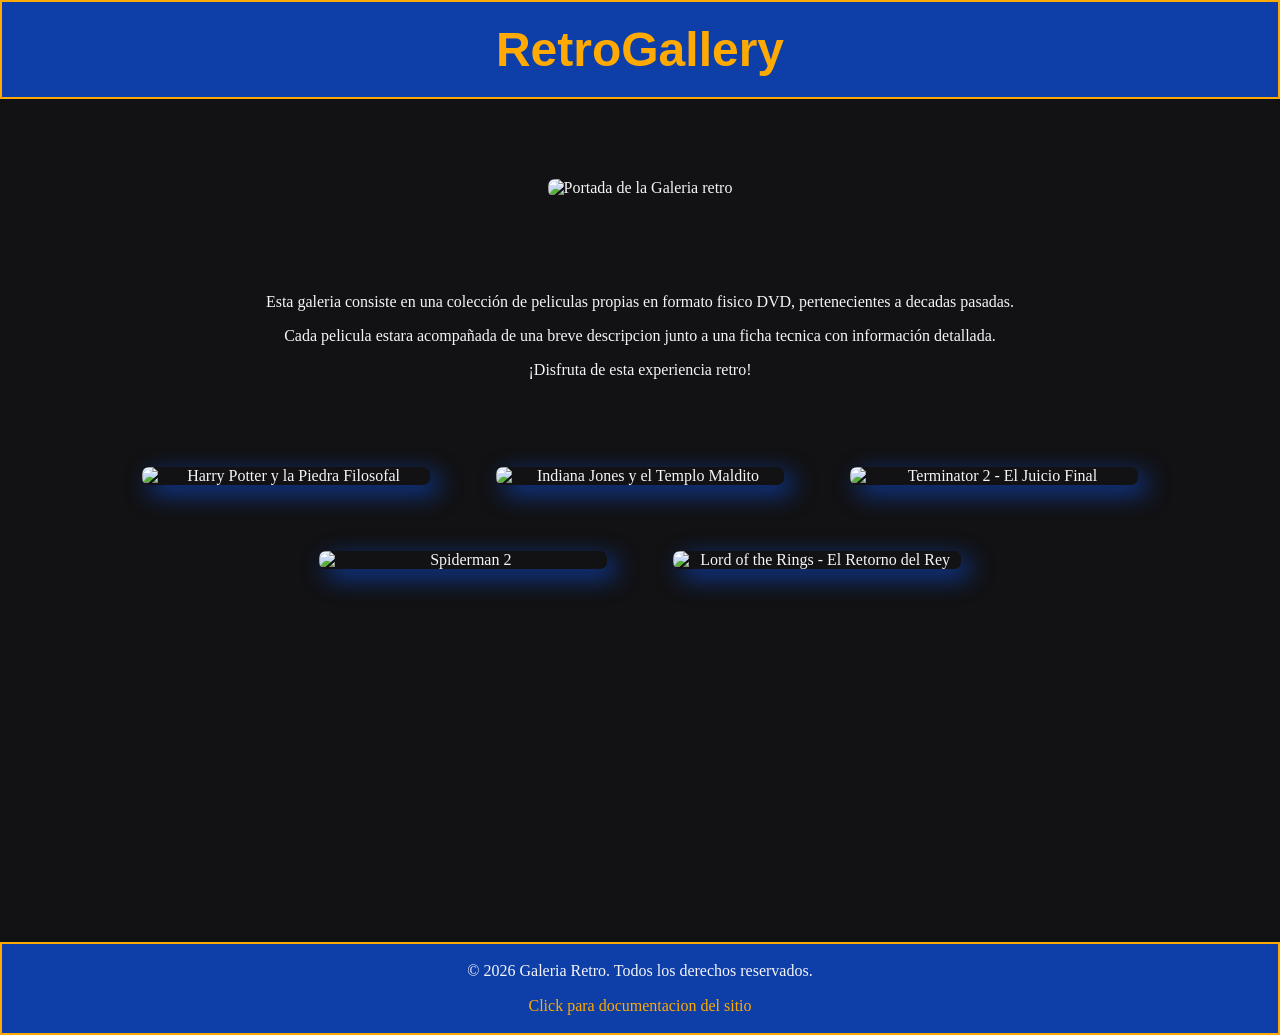
==== index.html @ 1fe37e6c "upgrade serio" ====
<!DOCTYPE html>
<html lang="es">
<head>
    <meta charset="UTF-8">
    <meta name="viewport" content="width=device-width, initial-scale=1.0">
    <title>Galeria Retro</title>
    <link rel="stylesheet" href="css/style.css">
</head>

<body>
    <header class="header">
        <nav class="nav">
            <h1>
                <a href="index.html" class="logo">RetroGallery</a>
            </h1>
        </nav>
    </header>
    <main class="main">
        <div class="portada">
            <img src="imgs/ARTvideoclub.jpg" alt="Portada de la Galeria retro">
        </div>
        <p>Esta galeria consiste en una colección de peliculas propias en formato fisico DVD, pertenecientes a decadas pasadas.</p>
        <p>Cada pelicula estara acompañada de una breve descripcion junto a una ficha tecnica con información detallada.</p>
        <p>¡Disfruta de esta experiencia retro!</p>
        <div class="contenedor-imagenes">
            <img src="imgs/harry.jpg" alt="Harry Potter y la Piedra Filosofal" class="img">
            <img src="imgs/indiana.jpg" alt="Indiana Jones y el Templo Maldito" class="img">
            <img src="imgs/terminator.jpg" alt="Terminator 2 - El Juicio Final" class="img">
            <img src="imgs/spiderman.jpg" alt="Spiderman 2" class="img">
            <img src="imgs/lotr.jpg" alt="Lord of the Rings - El Retorno del Rey" class="img">
        </div>
    </main>
    <footer class="footer">
        <div class="footer-content">
            <p>&copy; 2026 Galeria Retro. Todos los derechos reservados.</p>
            <a href="https://github.com/facuZ45/tarea-desarrollo-web/blob/main/README.md">Click para documentacion del sitio </a>
        </div>
    </footer>
</body>
</html>
---- css/style.css ----
/* Layout base */
body {
	display: flex;
	flex-direction: column;
	min-height: 115vh;
	margin: 0;
	padding: 0;
}

.main {
	flex: 1;
	background-color: #121214;
	color: #F5F5F7;
	text-align: center;
}

/* Encabezado y pie */
.header {
	border: 2px solid #FFA903;
	background-color: #0E3FA9;
	color: #FFA903;
	text-align: center;
	font-family: Impact, Haettenschweiler, "Arial Narrow Bold", sans-serif;
	font-size: 2rem;
    padding: 1.25rem;

    h1 {
        margin: 0;
    }

    a {
    text-decoration: none;
    color: inherit;
}

}

.footer {
	border: 2px solid #FFA903;
	background-color: #0E3FA9;
    padding: 1.10rem;
}

.footer-content {
    color: #F5F5F7;

    display: flex;
    flex-direction: column;
    align-items: center;
    gap: 1.12rem;

    a {
        color: #FFA903;
        text-decoration: none;
    }

    p {
        margin: 0;
    }
    
}

/* Imagen principal y galeria */
.portada img {
	width: 50%;
	margin: 5rem;
	border-radius: 7px;
}

.contenedor-imagenes {
	display: flex;
	flex-wrap: wrap;
	justify-content: center;
	max-width: 75rem;
	gap: 4.15rem;
	margin: 5.5rem auto;
    margin-bottom: 7.5rem;
}

.img {
	flex: 0 0 18rem;
	width: 18rem;
	border-radius: 7px;
	box-shadow: #0E3FA9 0.5rem 0.5rem 1.5rem;
}
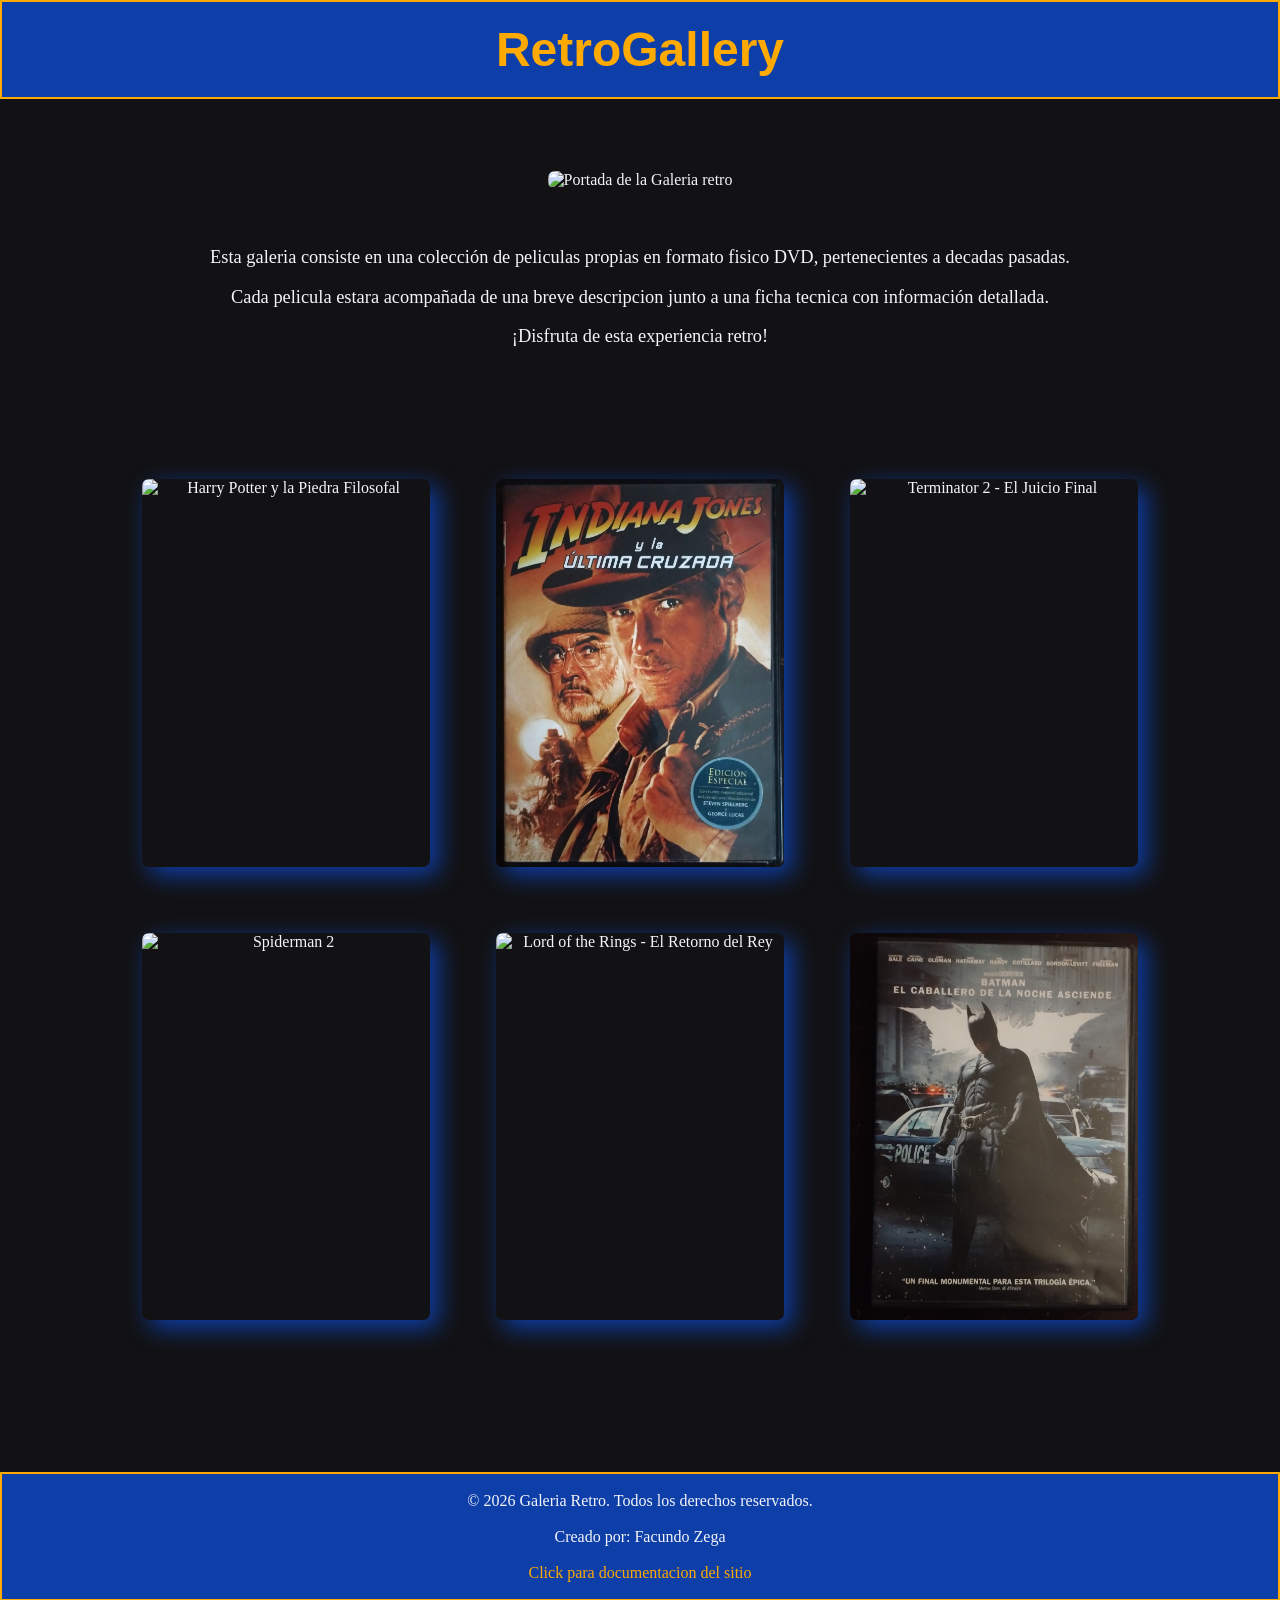
==== commit d9e26bab: "avance con distintos elementos" ====
--- a/index.html
+++ b/index.html
@@ -19,20 +19,24 @@
         <div class="portada">
             <img src="imgs/ARTvideoclub.jpg" alt="Portada de la Galeria retro">
         </div>
-        <p>Esta galeria consiste en una colección de peliculas propias en formato fisico DVD, pertenecientes a decadas pasadas.</p>
-        <p>Cada pelicula estara acompañada de una breve descripcion junto a una ficha tecnica con información detallada.</p>
-        <p>¡Disfruta de esta experiencia retro!</p>
+        <div class="texto">
+            <p>Esta galeria consiste en una colección de peliculas propias en formato fisico DVD, pertenecientes a decadas pasadas.</p>
+            <p>Cada pelicula estara acompañada de una breve descripcion junto a una ficha tecnica con información detallada.</p>
+            <p>¡Disfruta de esta experiencia retro!</p>
+        </div>
         <div class="contenedor-imagenes">
             <img src="imgs/harry.jpg" alt="Harry Potter y la Piedra Filosofal" class="img">
-            <img src="imgs/indiana.jpg" alt="Indiana Jones y el Templo Maldito" class="img">
+            <img src="imgs/indiana.jpg" alt="Indiana Jones y la Ultima Cruzada" class="img">
             <img src="imgs/terminator.jpg" alt="Terminator 2 - El Juicio Final" class="img">
             <img src="imgs/spiderman.jpg" alt="Spiderman 2" class="img">
             <img src="imgs/lotr.jpg" alt="Lord of the Rings - El Retorno del Rey" class="img">
+            <img src="imgs/batman.jpg" alt="Batman - El Caballero de la Noche Asciende" class="img">
         </div>
     </main>
     <footer class="footer">
         <div class="footer-content">
             <p>&copy; 2026 Galeria Retro. Todos los derechos reservados.</p>
+            <p>Creado por: Facundo Zega</p>
             <a href="https://github.com/facuZ45/tarea-desarrollo-web/blob/main/README.md">Click para documentacion del sitio </a>
         </div>
     </footer>
--- a/css/style.css
+++ b/css/style.css
@@ -60,11 +60,18 @@
     
 }
 
+.texto {
+	font-size: 1.15rem;
+	font-family:Cambria, Cochin, Georgia, Times, 'Times New Roman', serif;
+	margin-bottom: 8.25rem;
+}
+
 /* Imagen principal y galeria */
 .portada img {
 	width: 50%;
-	margin: 5rem;
+	margin: 2.5rem;
 	border-radius: 7px;
+	margin-top:4.5rem;
 }
 
 .contenedor-imagenes {
@@ -74,7 +81,7 @@
 	max-width: 75rem;
 	gap: 4.15rem;
 	margin: 5.5rem auto;
-    margin-bottom: 7.5rem;
+    margin-bottom: 9.5rem;
 }
 
 .img {
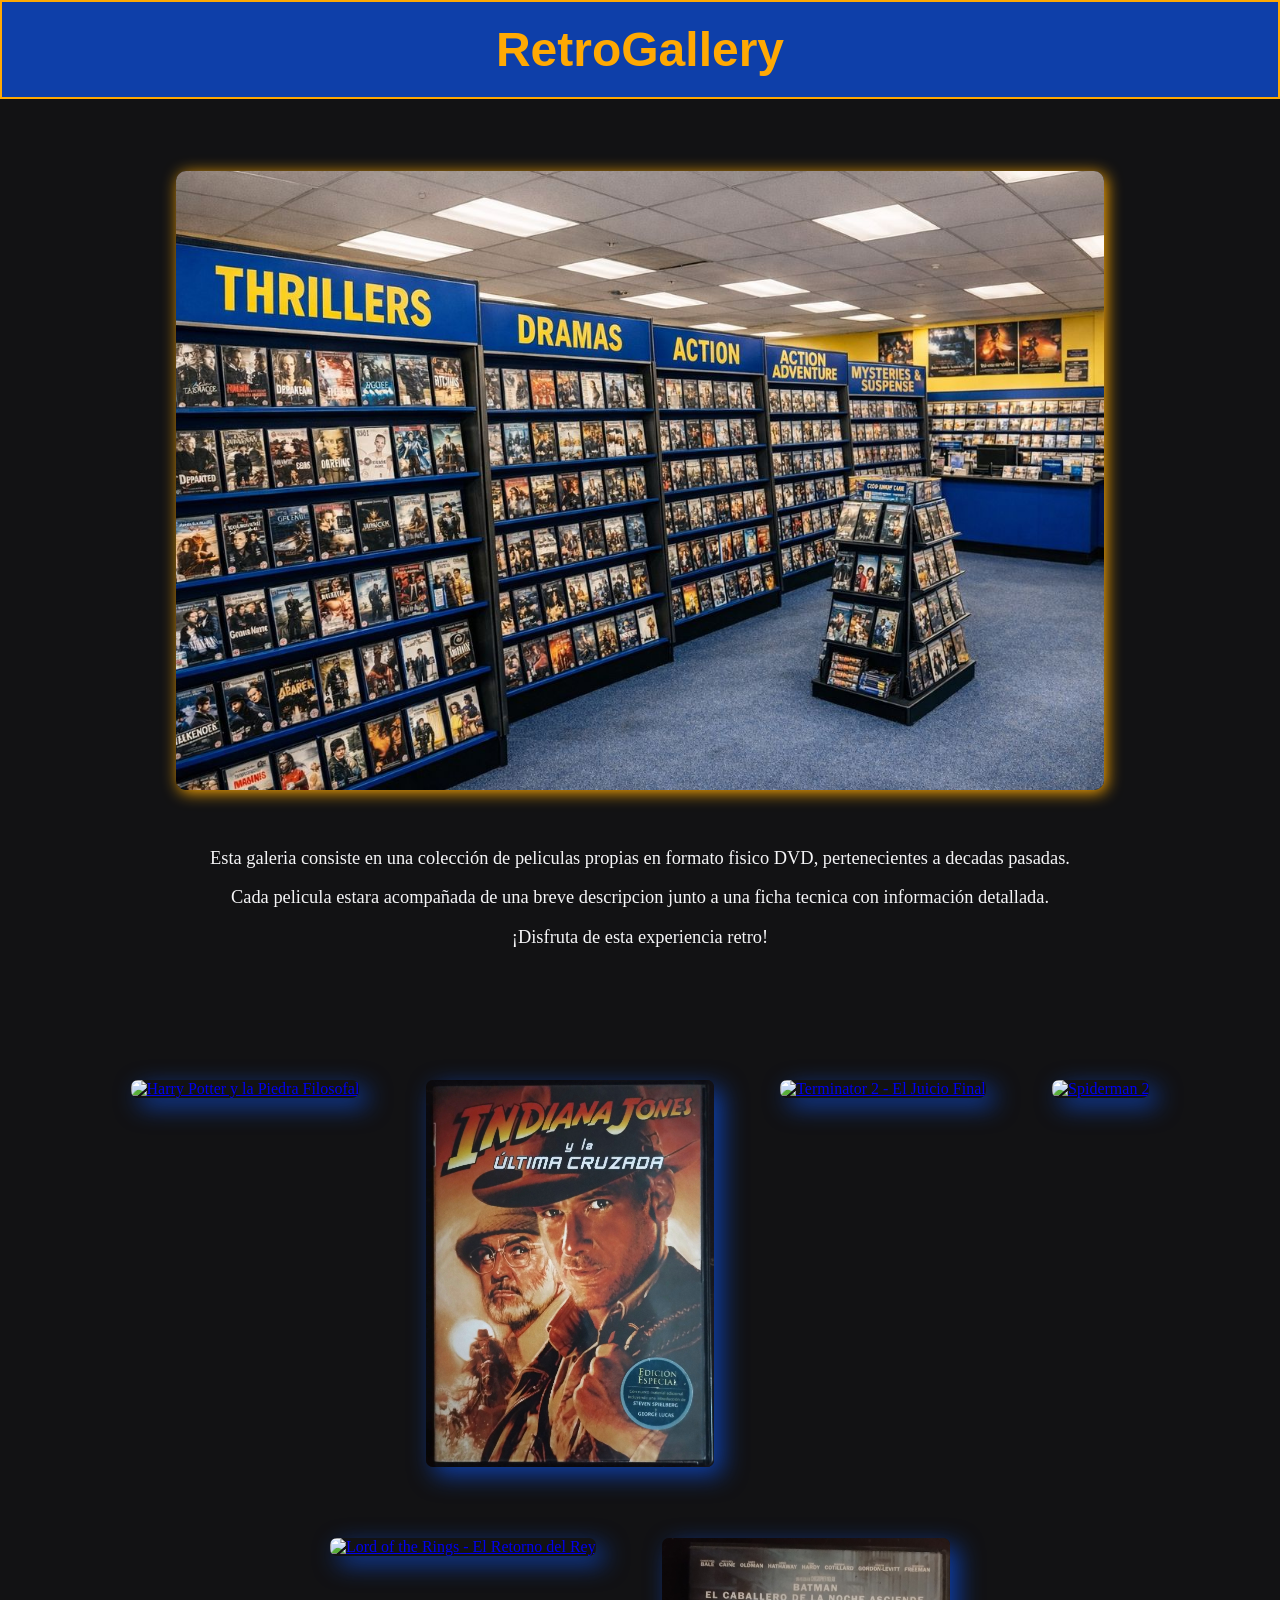
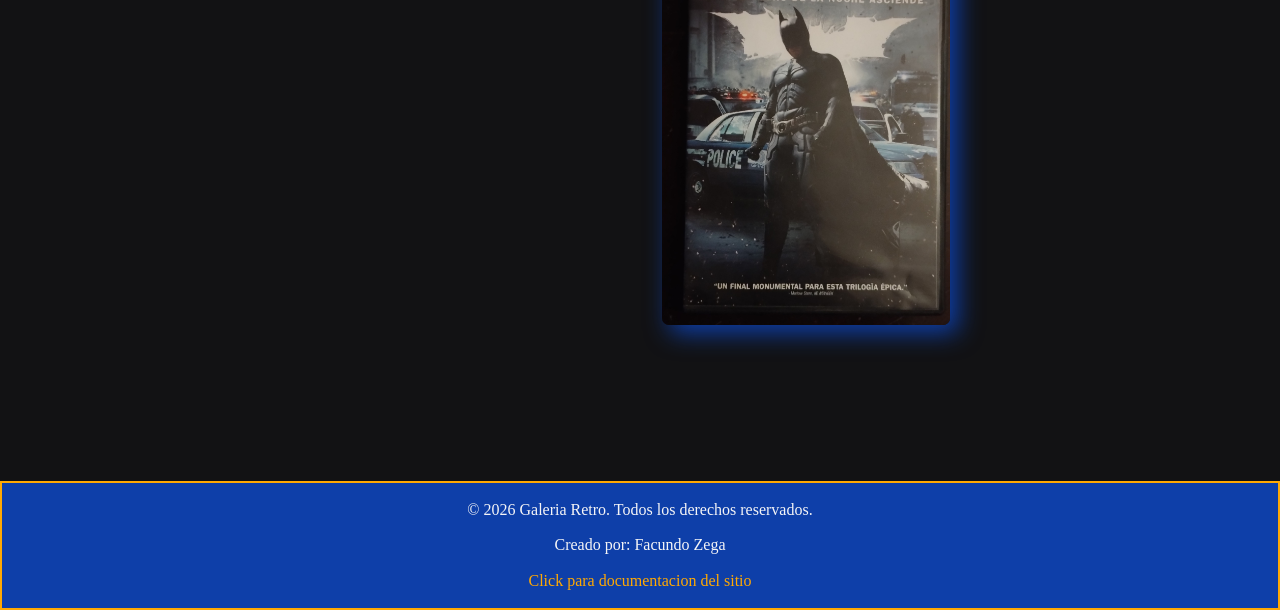
==== commit 79d92954: "pagina principal desarrollada." ====
--- a/index.html
+++ b/index.html
@@ -17,7 +17,7 @@
     </header>
     <main class="main">
         <div class="portada">
-            <img src="imgs/ARTvideoclub.jpg" alt="Portada de la Galeria retro">
+            <img src="imgs/videoclub.jpg" alt="Portada de la Galeria retro">
         </div>
         <div class="texto">
             <p>Esta galeria consiste en una colección de peliculas propias en formato fisico DVD, pertenecientes a decadas pasadas.</p>
@@ -25,12 +25,24 @@
             <p>¡Disfruta de esta experiencia retro!</p>
         </div>
         <div class="contenedor-imagenes">
-            <img src="imgs/harry.jpg" alt="Harry Potter y la Piedra Filosofal" class="img">
-            <img src="imgs/indiana.jpg" alt="Indiana Jones y la Ultima Cruzada" class="img">
-            <img src="imgs/terminator.jpg" alt="Terminator 2 - El Juicio Final" class="img">
-            <img src="imgs/spiderman.jpg" alt="Spiderman 2" class="img">
-            <img src="imgs/lotr.jpg" alt="Lord of the Rings - El Retorno del Rey" class="img">
-            <img src="imgs/batman.jpg" alt="Batman - El Caballero de la Noche Asciende" class="img">
+            <a href="harry.html">
+                <img src="imgs/harry.jpg" alt="Harry Potter y la Piedra Filosofal" class="img">
+            </a>
+            <a href="indiana.html">
+                <img src="imgs/indiana.jpg" alt="Indiana Jones y la Ultima Cruzada" class="img">
+            </a>
+            <a href="terminator.html">
+                <img src="imgs/terminator.jpg" alt="Terminator 2 - El Juicio Final" class="img">
+            </a>
+            <a href="spiderman.html">
+                <img src="imgs/spiderman.jpg" alt="Spiderman 2" class="img">
+            </a>
+            <a href="lotr.html">
+                <img src="imgs/lotr.jpg" alt="Lord of the Rings - El Retorno del Rey" class="img">
+            </a>
+            <a href="batman.html">
+                <img src="imgs/batman.jpg" alt="Batman - El Caballero de la Noche Asciende" class="img">
+            </a>
         </div>
     </main>
     <footer class="footer">
--- a/css/style.css
+++ b/css/style.css
@@ -67,11 +67,20 @@
 }
 
 /* Imagen principal y galeria */
+
+.portada {
+	display: flex;
+	justify-content: center;
+}
+
 .portada img {
-	width: 50%;
+	width: 100%;
+	height: auto;
+	max-width: 58rem;
 	margin: 2.5rem;
-	border-radius: 7px;
+	border-radius: 10px;
 	margin-top:4.5rem;
+	box-shadow: #FFA903 0.15rem 0.15rem 1rem;
 }
 
 .contenedor-imagenes {
@@ -89,4 +98,10 @@
 	width: 18rem;
 	border-radius: 7px;
 	box-shadow: #0E3FA9 0.5rem 0.5rem 1.5rem;
+	transition: transform 0.5s ease, box-shadow 0.5s ease;
 }
+
+.img:hover {
+    transform: scale(1.08);
+	box-shadow: #FFA903 0.5rem 0.5rem 1.5rem;
+}
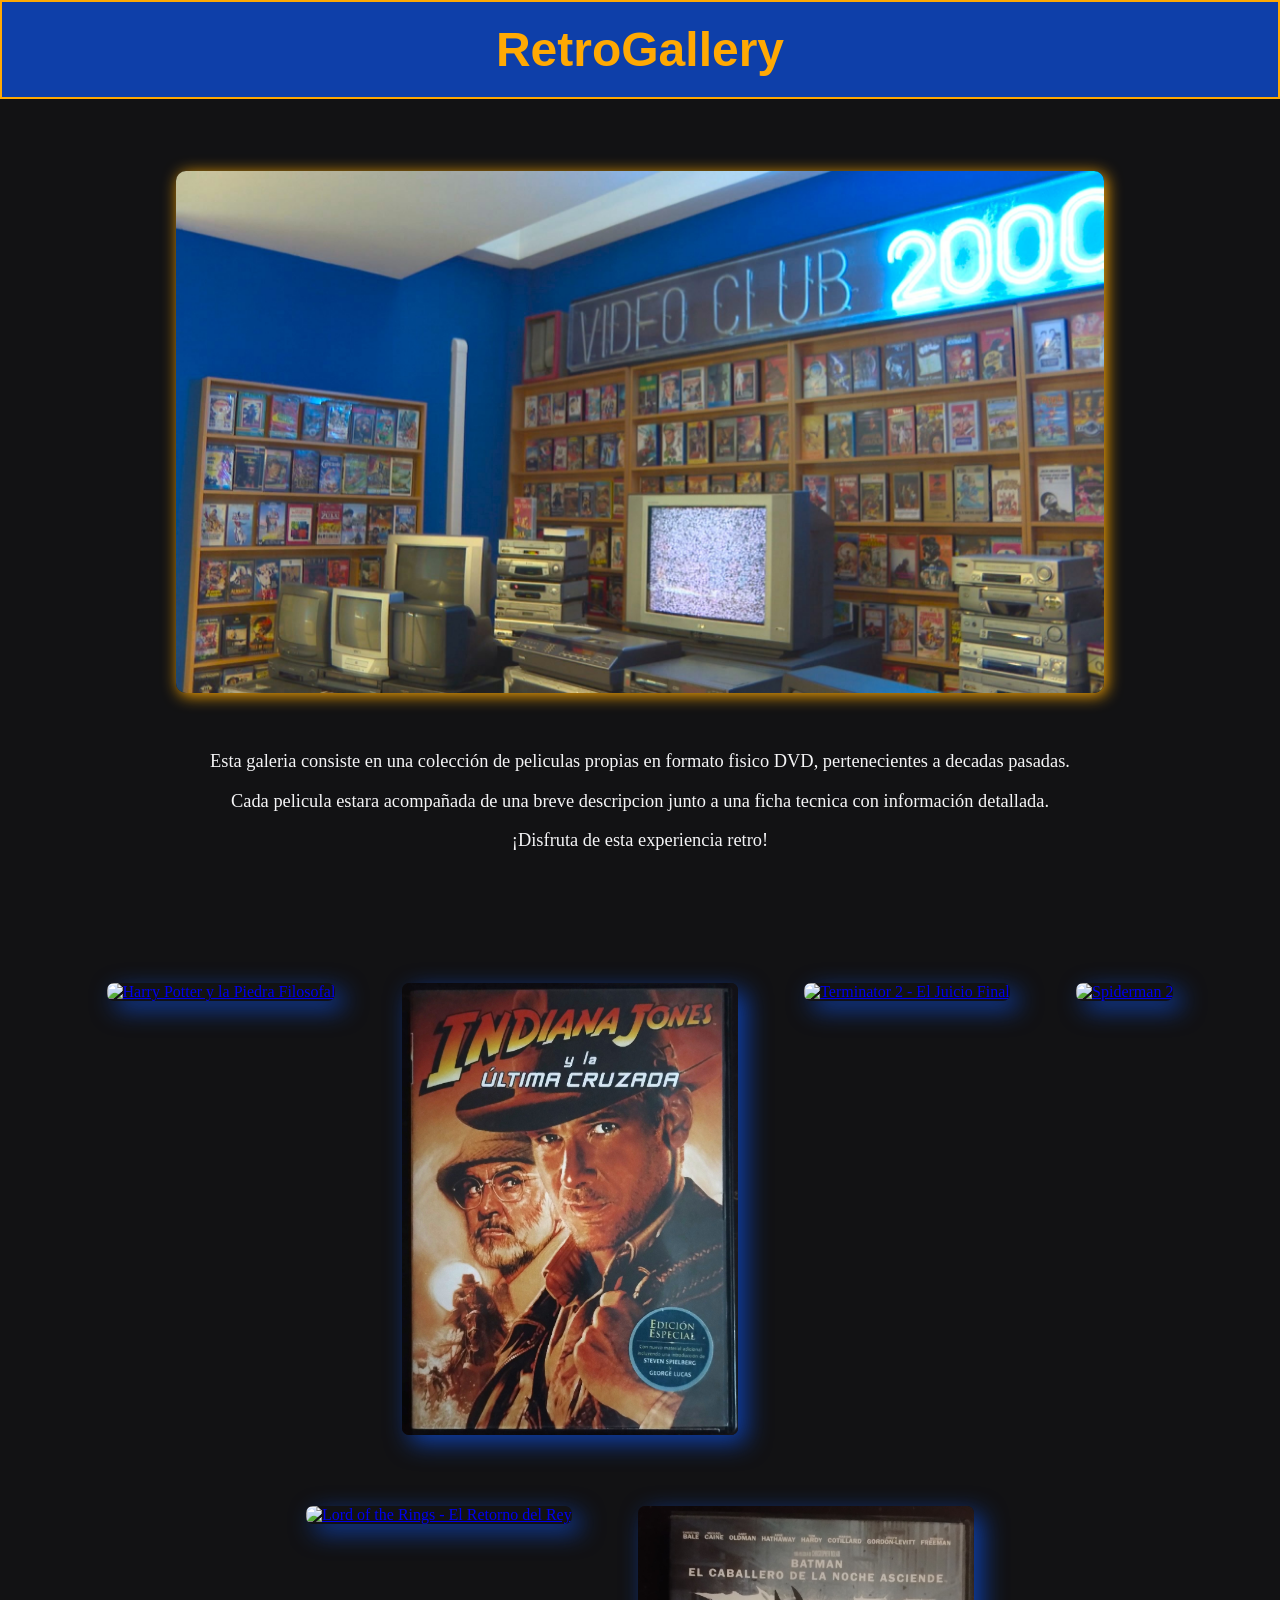
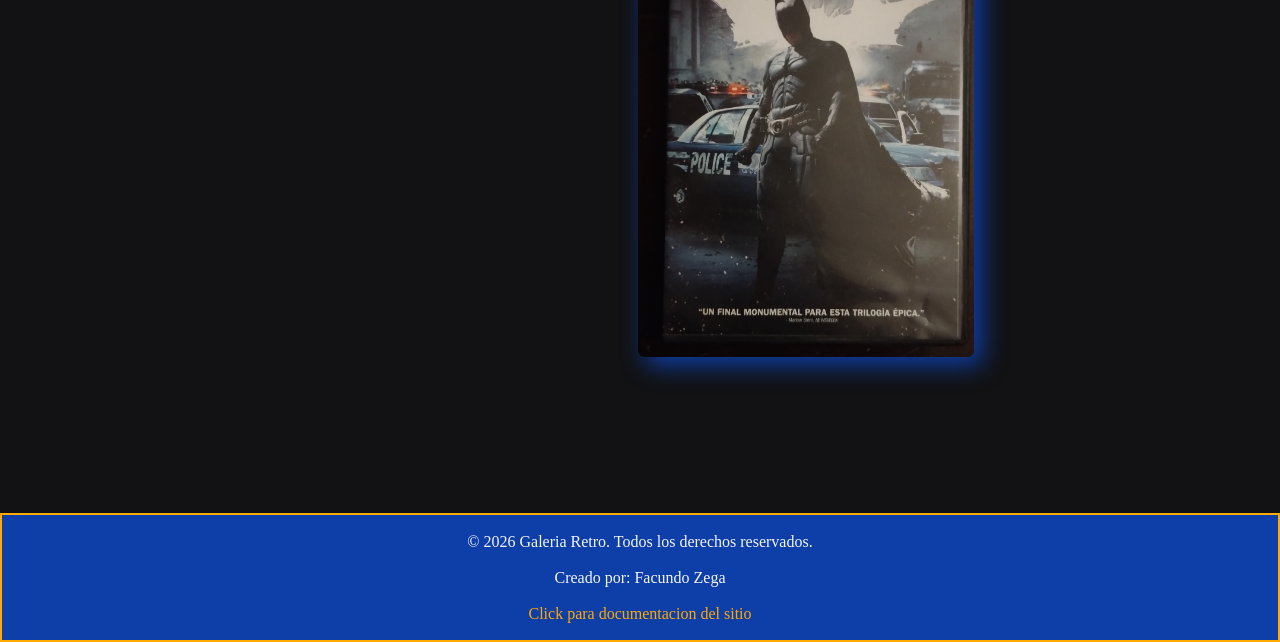
==== commit 17bbdf07: "leves mejoras de diseño y @media" ====
--- a/index.html
+++ b/index.html
@@ -17,7 +17,7 @@
     </header>
     <main class="main">
         <div class="portada">
-            <img src="imgs/videoclub.jpg" alt="Portada de la Galeria retro">
+            <img src="imgs/videoclub 2.jpg" alt="Portada de la Galeria retro">
         </div>
         <div class="texto">
             <p>Esta galeria consiste en una colección de peliculas propias en formato fisico DVD, pertenecientes a decadas pasadas.</p>
--- a/css/style.css
+++ b/css/style.css
@@ -95,7 +95,7 @@
 
 .img {
 	flex: 0 0 18rem;
-	width: 18rem;
+	width: 21rem;
 	border-radius: 7px;
 	box-shadow: #0E3FA9 0.5rem 0.5rem 1.5rem;
 	transition: transform 0.5s ease, box-shadow 0.5s ease;
@@ -104,4 +104,98 @@
 .img:hover {
     transform: scale(1.08);
 	box-shadow: #FFA903 0.5rem 0.5rem 1.5rem;
-}+}
+
+.contenedor-ficha {
+	display: flex;
+	align-items: flex-start;
+	gap: 2rem;
+	margin: 0 auto 3rem;
+	max-width: 75rem;
+}
+
+.img-ficha {
+	max-width: 30rem;
+	border-radius: 7px;
+	box-shadow: #FFA903 0.5rem 0.5rem 1.5rem;
+}
+
+.titulo-pelicula {
+	font-size: 2rem;
+	font-family:Cambria, Cochin, Georgia, Times, 'Times New Roman', serif;
+	margin-bottom: 8.25rem;
+	text-align: left;
+	max-width: 75rem;
+	margin: 3rem auto;
+}
+
+.texto-tecnico {
+	font-size: 1.25rem;
+	font-family:Cambria, Cochin, Georgia, Times, 'Times New Roman', serif;
+	margin-bottom: 8.25rem;
+	text-align: left;
+	max-width: 75rem;
+	margin: 0 auto;
+	margin-left: 4rem;
+}
+
+/* Estilos para las dos fotos de abajo */
+.galeria-dvd {
+    display: flex;
+    gap: 15rem;
+    justify-content: center;
+    max-width: 75rem;
+    margin: 0 auto;
+	margin-bottom: 8rem;
+	margin-top: 5rem;
+}
+
+.img-dvd {
+    max-width: 30rem;
+	border-radius: 7px;
+	box-shadow: #2A2D34 0.5rem 0.5rem 1.5rem;
+}
+
+
+@media (max-width: 768px) {
+    
+	.portada img {
+		max-width: 27.3rem;
+		margin: 2rem;
+	}
+
+	.texto {
+		padding: 1rem;
+	}
+
+    .contenedor-ficha {
+        flex-direction: column;   
+        align-items: center;      
+        gap: 1.5rem;              
+    }
+
+    
+    .texto-tecnico {
+        padding: 0 1rem;
+    }
+
+	.titulo-pelicula {
+		text-align: center;
+		padding: 0 1rem;
+	}
+
+    .img-ficha {
+		max-width: 25rem;
+	}
+
+
+    .galeria-dvd {
+        flex-direction: column;   
+        align-items: center;      
+    }
+
+    
+    .img-dvd {
+        max-width: 25rem;
+    }
+}
